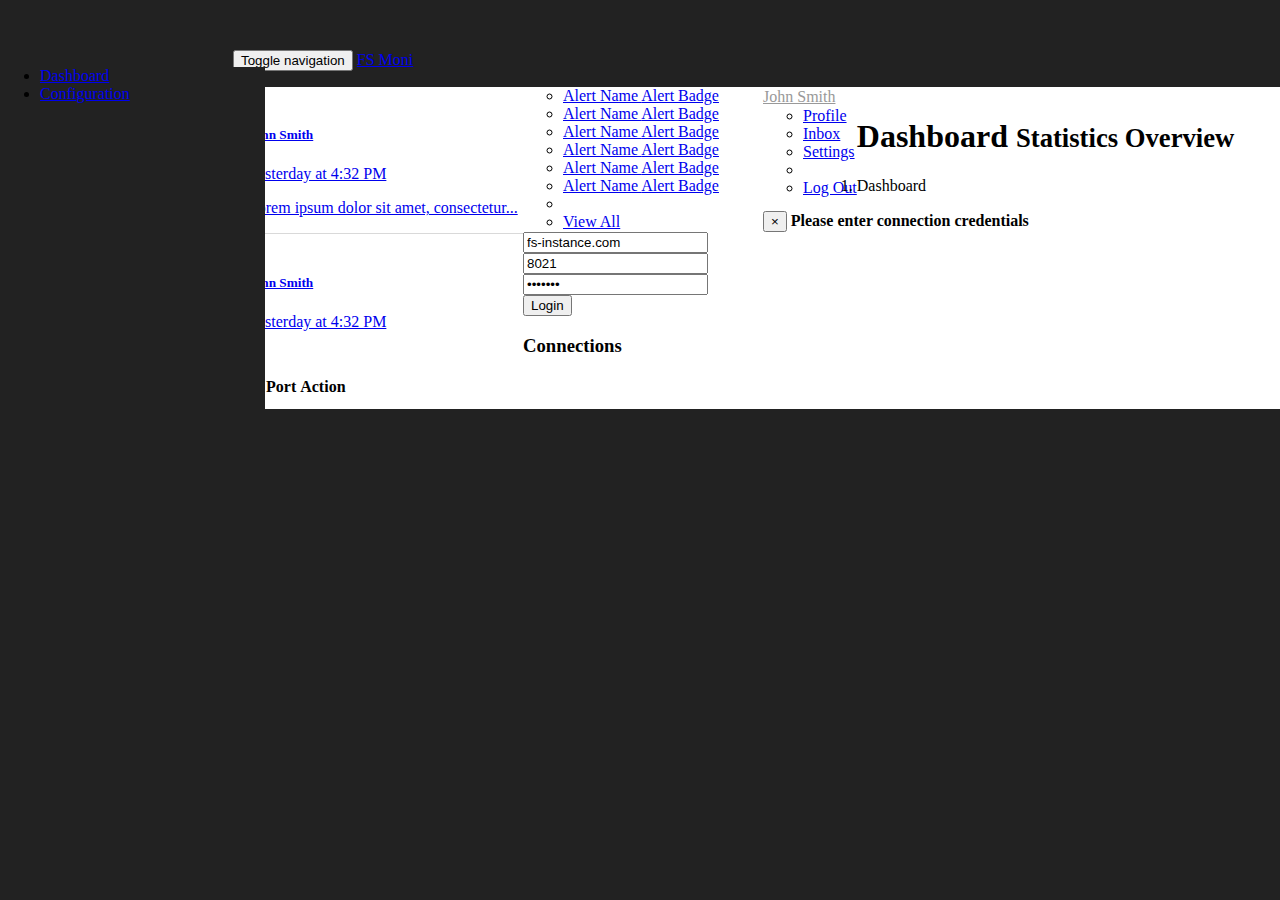
==== src/main/webapp/configuration.html @ fc087e5a "added popover" ====
<!DOCTYPE html>
<html lang="en">

<head>

    <meta charset="utf-8">
    <meta http-equiv="X-UA-Compatible" content="IE=edge">
    <meta name="viewport" content="width=device-width, initial-scale=1">
    <meta name="description" content="">
    <meta name="author" content="">

    <title>SB Admin - Bootstrap Admin Template</title>

    <!-- Bootstrap Core CSS -->
    <link href="css/bootstrap.min.css" rel="stylesheet">

    <!-- Custom CSS -->
    <link href="css/sb-admin.css" rel="stylesheet">



    <!-- Custom Fonts -->
    <link href="font-awesome/css/font-awesome.min.css" rel="stylesheet" type="text/css">

    <!-- HTML5 Shim and Respond.js IE8 support of HTML5 elements and media queries -->
    <!-- WARNING: Respond.js doesn't work if you view the page via file:// -->
    <!--[if lt IE 9]>
    <script src="https://oss.maxcdn.com/libs/html5shiv/3.7.0/html5shiv.js"></script>
    <script src="https://oss.maxcdn.com/libs/respond.js/1.4.2/respond.min.js"></script>
    <![endif]-->

</head>

<body>

<div id="wrapper">

    <!-- Navigation -->
    <nav class="navbar navbar-inverse navbar-fixed-top" role="navigation">
        <!-- Brand and toggle get grouped for better mobile display -->
        <div class="navbar-header">
            <button type="button" class="navbar-toggle" data-toggle="collapse" data-target=".navbar-ex1-collapse">
                <span class="sr-only">Toggle navigation</span>
                <span class="icon-bar"></span>
                <span class="icon-bar"></span>
                <span class="icon-bar"></span>
            </button>
            <a class="navbar-brand" href="index.html">FS Moni</a>
        </div>
        <!-- Top Menu Items -->
        <ul class="nav navbar-right top-nav">
            <li class="dropdown">
                <a href="#" class="dropdown-toggle" data-toggle="dropdown"><i class="fa fa-envelope"></i> <b class="caret"></b></a>
                <ul class="dropdown-menu message-dropdown">
                    <li class="message-preview">
                        <a href="#">
                            <div class="media">
            <span class="pull-left">
              <img class="media-object" src="http://placehold.it/50x50" alt="">
              </span>
                                <div class="media-body">
                                    <h5 class="media-heading"><strong>John Smith</strong>
                                    </h5>
                                    <p class="small text-muted"><i class="fa fa-clock-o"></i> Yesterday at 4:32 PM</p>
                                    <p>Lorem ipsum dolor sit amet, consectetur...</p>
                                </div>
                            </div>
                        </a>
                    </li>
                    <li class="message-preview">
                        <a href="#">
                            <div class="media">
              <span class="pull-left">
                <img class="media-object" src="http://placehold.it/50x50" alt="">
                </span>
                                <div class="media-body">
                                    <h5 class="media-heading"><strong>John Smith</strong>
                                    </h5>
                                    <p class="small text-muted"><i class="fa fa-clock-o"></i> Yesterday at 4:32 PM</p>
                                    <p>Lorem ipsum dolor sit amet, consectetur...</p>
                                </div>
                            </div>
                        </a>
                    </li>
                    <li class="message-preview">
                        <a href="#">
                            <div class="media">
                <span class="pull-left">
                  <img class="media-object" src="http://placehold.it/50x50" alt="">
                  </span>
                                <div class="media-body">
                                    <h5 class="media-heading"><strong>John Smith</strong>
                                    </h5>
                                    <p class="small text-muted"><i class="fa fa-clock-o"></i> Yesterday at 4:32 PM</p>
                                    <p>Lorem ipsum dolor sit amet, consectetur...</p>
                                </div>
                            </div>
                        </a>
                    </li>
                    <li class="message-footer">
                        <a href="#">Read All New Messages</a>
                    </li>
                </ul>
            </li>
            <li class="dropdown">
                <a href="#" class="dropdown-toggle" data-toggle="dropdown"><i class="fa fa-bell"></i> <b class="caret"></b></a>
                <ul class="dropdown-menu alert-dropdown">
                    <li>
                        <a href="#">Alert Name <span class="label label-default">Alert Badge</span></a>
                    </li>
                    <li>
                        <a href="#">Alert Name <span class="label label-primary">Alert Badge</span></a>
                    </li>
                    <li>
                        <a href="#">Alert Name <span class="label label-success">Alert Badge</span></a>
                    </li>
                    <li>
                        <a href="#">Alert Name <span class="label label-info">Alert Badge</span></a>
                    </li>
                    <li>
                        <a href="#">Alert Name <span class="label label-warning">Alert Badge</span></a>
                    </li>
                    <li>
                        <a href="#">Alert Name <span class="label label-danger">Alert Badge</span></a>
                    </li>
                    <li class="divider"></li>
                    <li>
                        <a href="#">View All</a>
                    </li>
                </ul>
            </li>
            <li class="dropdown">
                <a href="#" class="dropdown-toggle" data-toggle="dropdown"><i class="fa fa-user"></i> John Smith <b class="caret"></b></a>
                <ul class="dropdown-menu">
                    <li>
                        <a href="#"><i class="fa fa-fw fa-user"></i> Profile</a>
                    </li>
                    <li>
                        <a href="#"><i class="fa fa-fw fa-envelope"></i> Inbox</a>
                    </li>
                    <li>
                        <a href="#"><i class="fa fa-fw fa-gear"></i> Settings</a>
                    </li>
                    <li class="divider"></li>
                    <li>
                        <a href="#"><i class="fa fa-fw fa-power-off"></i> Log Out</a>
                    </li>
                </ul>
            </li>
        </ul>
        <!-- Sidebar Menu Items - These collapse to the responsive navigation menu on small screens -->
        <div class="collapse navbar-collapse navbar-ex1-collapse">
            <ul class="nav navbar-nav side-nav">
                <li>
                    <a href="index.html"><i class="fa fa-fw fa-dashboard"></i> Dashboard</a>
                </li>

                 <li class="active">
                    <a href="configuration.html"><i class="fa fa-fw fa-dashboard"></i> Configuration</a>
                </li>
            </ul>
        </div>
        <!-- /.navbar-collapse -->
    </nav>

    <div id="page-wrapper">

        <div class="container-fluid">

            <!-- Page Heading -->
            <div class="row">
                <div class="col-lg-12">
                    <h1 class="page-header">
                        Dashboard <small>Statistics Overview</small>
                    </h1>
                    <ol class="breadcrumb">
                        <li class="active">
                            <i class="fa fa-dashboard"></i> Dashboard
                        </li>
                    </ol>
                </div>
            </div>
            <!-- /.row -->

            <div class="row">
                <div class="col-lg-12">
                    <div id="message" class="alert alert-info alert-dismissable">
                        <button type="button" class="close" data-dismiss="alert" aria-hidden="true">&times;</button>
                        <i id="responseInput" class="fa fa-info-circle"></i>  <strong class="inputRes">Please enter connection credentials</strong></div>
                </div>
            </div>
            <!-- /.row -->



            <div class="row">

                <form class="form-horizontal" id="eslConnForm">
                    <div class="form-group">
                        <!--<label for="inputIPAddress" class="control-label col-xs-2">IP Address</label>-->
                        <div class="col-xs-10">
                            <input type="string" class="form-control" id="eslIPAddress" placeholder="IP Address" value="fs-instance.com">
                        </div>
                    </div>
                    <div class="form-group">
                        <!--<label for="inputPort" class="control-label col-xs-2">Port</label>-->
                        <div class="col-xs-10">
                            <input type="number" class="form-control" id="eslPort" placeholder="Port" value="8021">
                        </div>
                    </div>
                    <div class="form-group">
                        <!--<label for="inputPassword" class="control-label col-xs-2">Password</label>-->
                        <div class="col-xs-10">
                            <input type="password" class="form-control" id="eslPassword" placeholder="Password" value="ClueCon">
                        </div>
                    </div>
<!--                    <div class="form-group">
                        <div class="col-xs-offset-2 col-xs-10">
                            <div class="checkbox">
                                <label><input type="checkbox"> Remember me</label>
                            </div>
                        </div>
                    </div>-->
                    <div class="form-group">
                        <div class="col-xs-offset-2 col-xs-10">
                            <button type="submit" class="btn btn-primary">Login</button>
                        </div>
                    </div>

                    <div class="col-lg-12">
                        <div class="panel panel-default">
                            <div class="panel-heading">
                                <h3 class="panel-title"><i class="fa fa-money fa-fw"></i>Connections</h3>
                            </div>
                            <div class="panel-body">
                                <div class="table-responsive">
                                    <table id="table" class="table table-bordered table-hover table-striped">
                                        <thead>
                                        <tr>
                                            <th>IP</th>
                                            <th>Port</th>
                                            <th>Action</th>
                                        </tr>
                                        </thead>
                                        <tbody>

                                        </tbody>
                                    </table>
                                </div>

                            </div>
                        </div>
                    </div>
            </div>
                </form>
            </div>
            </div>
            <!-- /.row -->

        </div>
        <!-- /.container-fluid -->

    </div>
    <!-- /#page-wrapper -->

</div>
<!-- /#wrapper -->

<!-- jQuery -->
<script src="js/jquery-1.9.0.js"></script>
<script src="js/jquery.js"></script>

<!-- Bootstrap Core JavaScript -->
<script src="js/bootstrap.min.js"></script>

<!-- Morris Charts JavaScript -->
<script src="js/plugins/morris/raphael.min.js"></script>


<script src="js/jquery.atmosphere.js"></script>
<script src="js/application.js"></script>
<script src="js/alx-configuration.js"></script>



</body>

</html>
---- src/main/webapp/css/sb-admin.css ----
/*!
 * Start Bootstrap - SB Admin Bootstrap Admin Template (http://startbootstrap.com)
 * Code licensed under the Apache License v2.0.
 * For details, see http://www.apache.org/licenses/LICENSE-2.0.
 */

/* Global Styles */

body {
    margin-top: 100px;
    background-color: #222;
}

@media(min-width:768px) {
    body {
        margin-top: 50px;
    }
}

#wrapper {
    padding-left: 0;
}

#page-wrapper {
    width: 100%;
    padding: 0;
    background-color: #fff;
}

.huge {
    font-size: 50px;
    line-height: normal;
}

@media(min-width:768px) {
    #wrapper {
        padding-left: 225px;
    }

    #page-wrapper {
        padding: 10px;
    }
}

/* Top Navigation */

.top-nav {
    padding: 0 15px;
}

.top-nav>li {
    display: inline-block;
    float: left;
}

.top-nav>li>a {
    padding-top: 15px;
    padding-bottom: 15px;
    line-height: 20px;
    color: #999;
}

.top-nav>li>a:hover,
.top-nav>li>a:focus,
.top-nav>.open>a,
.top-nav>.open>a:hover,
.top-nav>.open>a:focus {
    color: #fff;
    background-color: #000;
}

.top-nav>.open>.dropdown-menu {
    float: left;
    position: absolute;
    margin-top: 0;
    border: 1px solid rgba(0,0,0,.15);
    border-top-left-radius: 0;
    border-top-right-radius: 0;
    background-color: #fff;
    -webkit-box-shadow: 0 6px 12px rgba(0,0,0,.175);
    box-shadow: 0 6px 12px rgba(0,0,0,.175);
}

.top-nav>.open>.dropdown-menu>li>a {
    white-space: normal;
}

ul.message-dropdown {
    padding: 0;
    max-height: 250px;
    overflow-x: hidden;
    overflow-y: auto;
}

li.message-preview {
    width: 275px;
    border-bottom: 1px solid rgba(0,0,0,.15);
}

li.message-preview>a {
    padding-top: 15px;
    padding-bottom: 15px;
}

li.message-footer {
    margin: 5px 0;
}

.footer {
color: #fff}

ul.alert-dropdown {
    width: 200px;
}

/* Side Navigation */

@media(min-width:768px) {
    .side-nav {
        position: fixed;
        top: 51px;
        left: 225px;
        width: 225px;
        margin-left: -225px;
        border: none;
        border-radius: 0;
        overflow-y: auto;
        background-color: #222;
        bottom: 0;
        overflow-x: hidden;
        padding-bottom: 40px;
    }

    .side-nav>li>a {
        width: 225px;
    }

    .side-nav li a:hover,
    .side-nav li a:focus {
        outline: none;
        background-color: #000 !important;
    }
}

.side-nav>li>ul {
    padding: 0;
}

.side-nav>li>ul>li>a {
    display: block;
    padding: 10px 15px 10px 38px;
    text-decoration: none;
    color: #999;
}

.side-nav>li>ul>li>a:hover {
    color: #fff;
}

/* Flot Chart Containers */

.flot-chart {
    display: block;
    height: 400px;
}

.flot-chart-content {
    width: 100%;
    height: 100%;
}

/* Custom Colored Panels */

.huge {
    font-size: 40px;
}

.panel-green {
    border-color: #5cb85c;
}

.panel-green > .panel-heading {
    border-color: #5cb85c;
    color: #fff;
    background-color: #5cb85c;
}

.panel-green > a {
    color: #5cb85c;
}

.panel-green > a:hover {
    color: #3d8b3d;
}

.panel-red {
    border-color: #d9534f;
}

.panel-red > .panel-heading {
    border-color: #d9534f;
    color: #fff;
    background-color: #d9534f;
}

.panel-red > a {
    color: #d9534f;
}

.panel-red > a:hover {
    color: #b52b27;
}

.panel-yellow {
    border-color: #f0ad4e;
}

.panel-yellow > .panel-heading {
    border-color: #f0ad4e;
    color: #fff;
    background-color: #f0ad4e;
}

.panel-yellow > a {
    color: #f0ad4e;
}

.panel-yellow > a:hover {
    color: #df8a13;
}


.panel-purple {
    border-color: #FF66CC;
}

.panel-purple > .panel-heading {
    border-color: #FF66CC;
    color: #fff;
    background-color: #FF66CC;
}

.panel-purple > a {
    color: #FF66CC;
}

.panel-purple > a:hover {
    color: #CC52A3;
}
.login-wrapper { 
  width: 300px; 
  position: absolute; 
  left: 50%; 
  top: 50%; 
  width: 300px; 
  margin-left: -150px; 
  margin-top: -150px; 
}
.login-wrapper .checkbox, .login-wrapper .radio { 
  margin: 7px 0; 
}

.login-wrapper .thumb { 
  width: 150px; 
  margin: 0 auto; 
}
.login-wrapper .thumb img, 
.login-wrapper .thumb-options { 
  border-radius: 50%; 
  -webkit-border-radius: 50%; 
  -moz-border-radius: 50%; 
}
.login-wrapper .thumbnail h6 { 
  margin-bottom: 20px; 
}

#loginForm {

}

.ghost-btn {
  
	background-color: transparent;
}

.btn-white {
	color: rgba(255, 255, 255, 0.9);
	border-color: rgba(0, 0, 0, 0.1);
	 border: 2px solid ;
	 border-radius:5px;
}
.btn-white:hover,
.btn-white:active {
  border: 2px solid;
  border-color: rgba(0, 0, 0, 0.2);	
  background-color: transparent;
  color: rgba(255, 255, 255, 0.1);
  border-radius:5px;
}



.btn-blue {
	color: #4682B4;
	border-color: #4682B4;
}
.btn-blue:hover {
  background: #4682B4;
  color: #fff;
  border-color: #4682B4;		
}
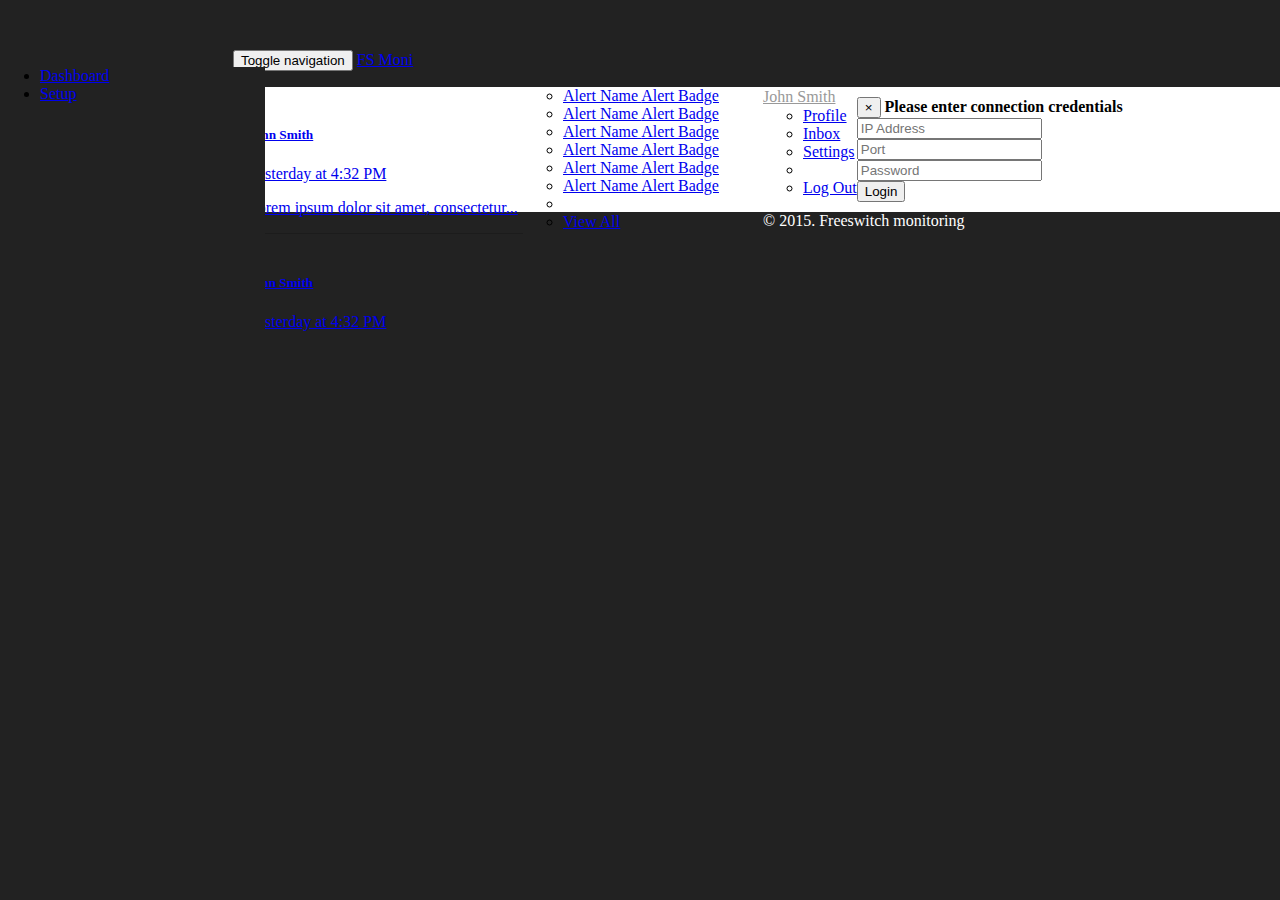
==== commit 02768c58: "login support added to all api calls except the WS" ====
--- a/src/main/webapp/configuration.html
+++ b/src/main/webapp/configuration.html
@@ -21,14 +21,55 @@
 
     <!-- Custom Fonts -->
     <link href="font-awesome/css/font-awesome.min.css" rel="stylesheet" type="text/css">
-
+<!--datatable-->
+	<link href="https://cdn.datatables.net/1.10.9/css/jquery.dataTables.min.css" rel="stylesheet" >
+	
+	 <link href="https://code.jquery.com/ui/1.11.3/themes/smoothness/jquery-ui.css" rel="stylesheet" type="text/css">
+	
     <!-- HTML5 Shim and Respond.js IE8 support of HTML5 elements and media queries -->
     <!-- WARNING: Respond.js doesn't work if you view the page via file:// -->
     <!--[if lt IE 9]>
     <script src="https://oss.maxcdn.com/libs/html5shiv/3.7.0/html5shiv.js"></script>
     <script src="https://oss.maxcdn.com/libs/respond.js/1.4.2/respond.min.js"></script>
     <![endif]-->
-
+ <style type="text/css">
+     
+	    
+	#page-wrapper { 
+            background-image: url(images/background.jpg); 
+			/* Set rules to fill background */
+			
+             /* Background image is centered vertically and horizontally at all times */
+  background-position: center center !important;
+  
+  /* Background image doesn't tile */
+  background-repeat: no-repeat !important;
+  
+  /* Background image is fixed in the viewport so that it doesn't move when 
+     the content's height is greater than the image's height */
+  background-attachment: fixed !important;
+  
+  /* This is what makes the background image rescale based
+     on the container's size */
+  background-size: cover !important;
+  
+        }
+        @media only screen and (max-width: 320px) {
+            #page-wrapper { 
+                background-image: url(images/background.jpg); 
+                 background-size: cover !important;
+            }
+        }
+
+         @media only screen and (max-width: 720px) {
+            #page-wrapper { 
+                background-image: url(images/background.jpg); 
+                 background-size: cover !important;
+            }
+        }
+	
+      
+    </style>
 </head>
 
 <body>
@@ -45,7 +86,7 @@
                 <span class="icon-bar"></span>
                 <span class="icon-bar"></span>
             </button>
-            <a class="navbar-brand" href="index.html">FS Moni</a>
+            <a class="navbar-brand" href="dashboard.html">FS Moni</a>
         </div>
         <!-- Top Menu Items -->
         <ul class="nav navbar-right top-nav">
@@ -152,11 +193,11 @@
         <div class="collapse navbar-collapse navbar-ex1-collapse">
             <ul class="nav navbar-nav side-nav">
                 <li>
-                    <a href="index.html"><i class="fa fa-fw fa-dashboard"></i> Dashboard</a>
+                    <a href="dashboard.html"><i class="fa fa-fw fa-dashboard"></i> Dashboard</a>
                 </li>
 
                  <li class="active">
-                    <a href="configuration.html"><i class="fa fa-fw fa-dashboard"></i> Configuration</a>
+                    <a href="configuration.html"><i class="fa fa-fw fa-edit"></i> Setup</a>
                 </li>
             </ul>
         </div>
@@ -167,74 +208,52 @@
 
         <div class="container-fluid">
 
-            <!-- Page Heading -->
-            <div class="row">
-                <div class="col-lg-12">
-                    <h1 class="page-header">
-                        Dashboard <small>Statistics Overview</small>
-                    </h1>
-                    <ol class="breadcrumb">
-                        <li class="active">
-                            <i class="fa fa-dashboard"></i> Dashboard
-                        </li>
-                    </ol>
-                </div>
-            </div>
-            <!-- /.row -->
-
-            <div class="row">
-                <div class="col-lg-12">
-                    <div id="message" class="alert alert-info alert-dismissable">
+            
+                <!-- Main jumbotron for a primary marketing message or call to action -->
+                <div class="jumbotron">
+				  <div class="row">
+					<div class="col-lg-12">
+						<div id="message" class="alert alert-info alert-dismissable">
                         <button type="button" class="close" data-dismiss="alert" aria-hidden="true">&times;</button>
                         <i id="responseInput" class="fa fa-info-circle"></i>  <strong class="inputRes">Please enter connection credentials</strong></div>
-                </div>
-            </div>
-            <!-- /.row -->
-
-
-
-            <div class="row">
-
-                <form class="form-horizontal" id="eslConnForm">
-                    <div class="form-group">
-                        <!--<label for="inputIPAddress" class="control-label col-xs-2">IP Address</label>-->
-                        <div class="col-xs-10">
-                            <input type="string" class="form-control" id="eslIPAddress" placeholder="IP Address" value="fs-instance.com">
+					</div>
+				  </div>
+			       
+				  <form role="form">
+				 <div class="row">
+                    <div class="col-lg-4 text-center">
+                         <div class="panel panel-default">
+                                <input type="text" class="form-control" id="eslIPAddress" placeholder="IP Address">
+						 </div>   
+                        
+                    </div>
+                    <div class="col-lg-4 text-center">
+                        <div class="panel panel-default">
+                              <input type="number" class="form-control" id="eslPort" placeholder="Port">
+                           
                         </div>
                     </div>
-                    <div class="form-group">
-                        <!--<label for="inputPort" class="control-label col-xs-2">Port</label>-->
-                        <div class="col-xs-10">
-                            <input type="number" class="form-control" id="eslPort" placeholder="Port" value="8021">
+                    <div class="col-lg-4 text-center">
+                        <div class="panel panel-default">
+                           <input type="password" class="form-control" id="eslPassword" placeholder="Password">
+                         
                         </div>
                     </div>
-                    <div class="form-group">
-                        <!--<label for="inputPassword" class="control-label col-xs-2">Password</label>-->
-                        <div class="col-xs-10">
-                            <input type="password" class="form-control" id="eslPassword" placeholder="Password" value="ClueCon">
+                </div>
+				 <div class="form-group">
+                        <div class="pull-right">
+                            <button type="button"  id="eslConnForm" class="btn btn-primary">Login</button>
                         </div>
                     </div>
-<!--                    <div class="form-group">
-                        <div class="col-xs-offset-2 col-xs-10">
-                            <div class="checkbox">
-                                <label><input type="checkbox"> Remember me</label>
+					
+					
+					   <div id="tableRow"class="row" style="display:none">
+							<div class="panel-heading">
+                                <h3 class="panel-title"><i class="fa fa-retweet"></i> Connections</h3>
                             </div>
-                        </div>
-                    </div>-->
-                    <div class="form-group">
-                        <div class="col-xs-offset-2 col-xs-10">
-                            <button type="submit" class="btn btn-primary">Login</button>
-                        </div>
-                    </div>
-
-                    <div class="col-lg-12">
-                        <div class="panel panel-default">
-                            <div class="panel-heading">
-                                <h3 class="panel-title"><i class="fa fa-money fa-fw"></i>Connections</h3>
-                            </div>
-                            <div class="panel-body">
-                                <div class="table-responsive">
-                                    <table id="table" class="table table-bordered table-hover table-striped">
+							<div class="col-lg-12 text-center">
+							<div id="tablePanel">
+                                    <table id="table" class="table table-striped display compact" >
                                         <thead>
                                         <tr>
                                             <th>IP</th>
@@ -247,16 +266,27 @@
                                         </tbody>
                                     </table>
                                 </div>
-
-                            </div>
+							</div>
+							
                         </div>
-                    </div>
-            </div>
+				</form>
+                   
+                </div>
+
+            
+            <!-- /.row -->
+
+
                 </form>
             </div>
             </div>
             <!-- /.row -->
-
+		 <!-- Footer -->
+    <div id="loginFooter" class="loginFooter footer clearfix ">
+        <div class="pull-left">&copy; 2015. Freeswitch monitoring</div>
+
+    </div>
+    <!-- /footer -->
         </div>
         <!-- /.container-fluid -->
 
@@ -266,19 +296,22 @@
 </div>
 <!-- /#wrapper -->
 
-<!-- jQuery -->
-<script src="js/jquery-1.9.0.js"></script>
-<script src="js/jquery.js"></script>
-
-<!-- Bootstrap Core JavaScript -->
+ <!-- jQuery -->
+ <script src="js/jquery-1.9.0.js"></script>
+
+    <script src="js/jquery.js"></script>
+	<!-- Bootstrap Core JavaScript -->
 <script src="js/bootstrap.min.js"></script>
 
-<!-- Morris Charts JavaScript -->
-<script src="js/plugins/morris/raphael.min.js"></script>
+<script src="http://code.jquery.com/ui/1.11.1/jquery-ui.min.js"></script>
 
 
 <script src="js/jquery.atmosphere.js"></script>
-<script src="js/application.js"></script>
+
+
+<!--datatble-->
+
+<script src="https://cdn.datatables.net/1.10.9/js/jquery.dataTables.min.js"></script>
 <script src="js/alx-configuration.js"></script>
 
 
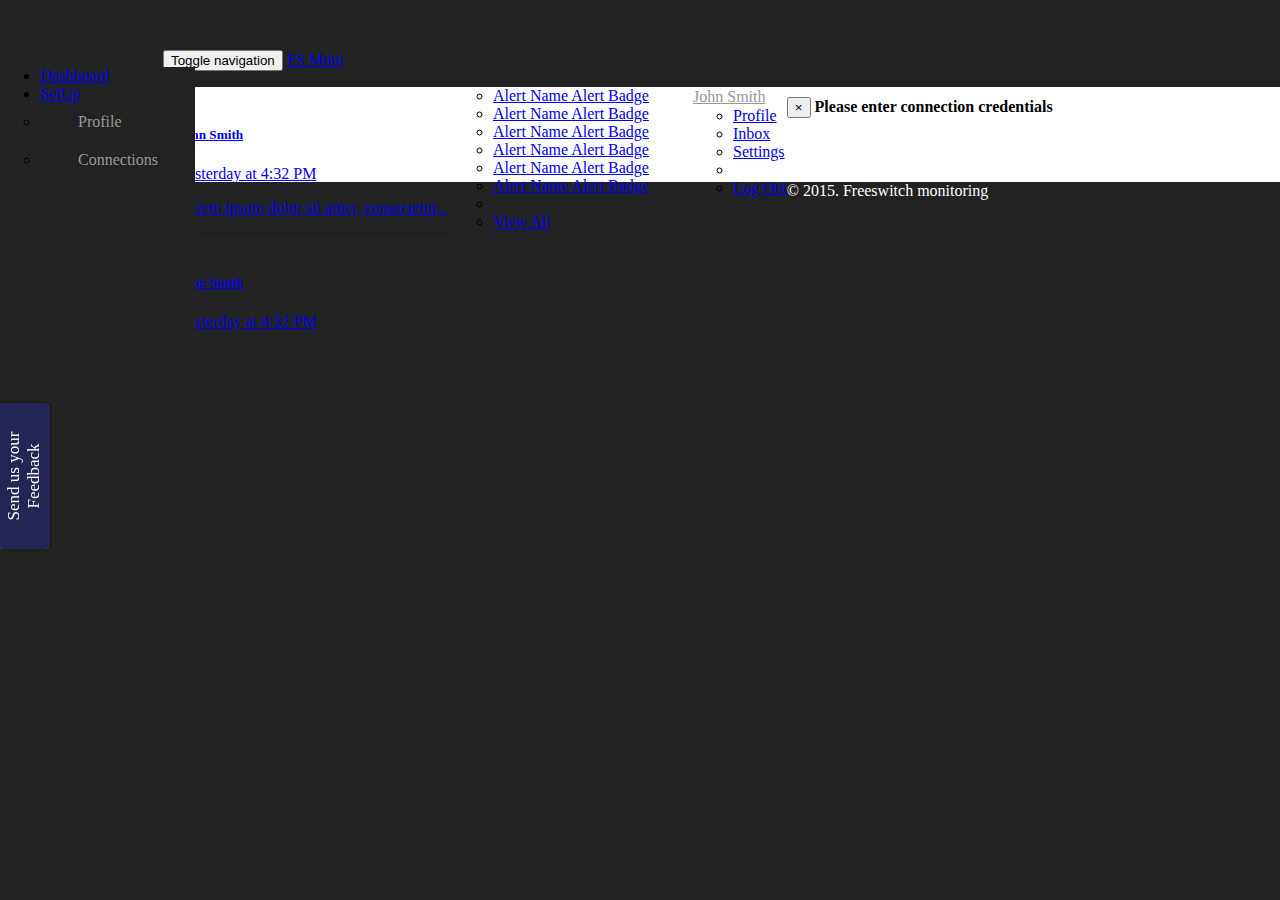
==== commit 64427d9a: "add feedback button" ====
--- a/src/main/webapp/configuration.html
+++ b/src/main/webapp/configuration.html
@@ -9,7 +9,7 @@
     <meta name="description" content="">
     <meta name="author" content="">
 
-    <title>SB Admin - Bootstrap Admin Template</title>
+   <title>Freeswitch Monitoring Platform</title>
 
     <!-- Bootstrap Core CSS -->
     <link href="css/bootstrap.min.css" rel="stylesheet">
@@ -25,13 +25,28 @@
 	<link href="https://cdn.datatables.net/1.10.9/css/jquery.dataTables.min.css" rel="stylesheet" >
 	
 	 <link href="https://code.jquery.com/ui/1.11.3/themes/smoothness/jquery-ui.css" rel="stylesheet" type="text/css">
-	
+	 
+	 <!-- jQuery UI styles for uploading-->
+<link rel="stylesheet" href="https://ajax.googleapis.com/ajax/libs/jqueryui/1.11.1/themes/dark-hive/jquery-ui.css" id="theme">
+
+<!-- CSS to style the file input field as button and adjust the Bootstrap progress bars -->
+<!-- CSS to style the file input field as button and adjust the Bootstrap progress bars -->
+<link rel="stylesheet" href="css/upload/jquery.fileupload.css">
+<!--end uplaoding styles -->	
     <!-- HTML5 Shim and Respond.js IE8 support of HTML5 elements and media queries -->
     <!-- WARNING: Respond.js doesn't work if you view the page via file:// -->
     <!--[if lt IE 9]>
     <script src="https://oss.maxcdn.com/libs/html5shiv/3.7.0/html5shiv.js"></script>
     <script src="https://oss.maxcdn.com/libs/respond.js/1.4.2/respond.min.js"></script>
     <![endif]-->
+
+<link rel="shortcut icon" href="images/favicon.ico" type="image/x-icon">
+	<link rel="icon" href="images/favicon.ico" type="image/x-icon">	
+	
+<!--growl -->
+	<link rel="stylesheet" type="text/css" href="css/growl/jquery.gritter.css" />
+	<!--initialise values -->
+ <script src="js/init.js"></script>
  <style type="text/css">
      
 	    
@@ -78,6 +93,9 @@
 
     <!-- Navigation -->
     <nav class="navbar navbar-inverse navbar-fixed-top" role="navigation">
+        <div class="feedback">
+                <a href="mailto:p_alx@hotmail.com">Send us your Feedback</a>
+        </div>
         <!-- Brand and toggle get grouped for better mobile display -->
         <div class="navbar-header">
             <button type="button" class="navbar-toggle" data-toggle="collapse" data-target=".navbar-ex1-collapse">
@@ -196,9 +214,17 @@
                     <a href="dashboard.html"><i class="fa fa-fw fa-dashboard"></i> Dashboard</a>
                 </li>
 
-                 <li class="active">
-                    <a href="configuration.html"><i class="fa fa-fw fa-edit"></i> Setup</a>
-                </li>
+                  <li>
+                        <a href="javascript:;" data-toggle="collapse" data-target="#demo"><i class="fa fa-fw fa-wrench"></i> SetUp<i class="fa fa-fw fa-caret-down"></i></a>
+                        <ul id="demo" class="collapse">
+                            <li>
+                                <a href="setupProfile.html"><i class="fa fa-fw fa-edit"></i> Profile</a>
+                            </li>
+                            <li class="active">
+                               <a href="configuration.html"><i class="fa fa-fw fa-retweet"></i> Connections</a>
+                            </li>
+                        </ul>
+                    </li>
             </ul>
         </div>
         <!-- /.navbar-collapse -->
@@ -207,53 +233,57 @@
     <div id="page-wrapper">
 
         <div class="container-fluid">
-
+			
             
                 <!-- Main jumbotron for a primary marketing message or call to action -->
                 <div class="jumbotron">
 				  <div class="row">
-					<div class="col-lg-12">
+				  <div class="col-lg-12">
 						<div id="message" class="alert alert-info alert-dismissable">
                         <button type="button" class="close" data-dismiss="alert" aria-hidden="true">&times;</button>
                         <i id="responseInput" class="fa fa-info-circle"></i>  <strong class="inputRes">Please enter connection credentials</strong></div>
-					</div>
+					
 				  </div>
+				  <br/>
+						
 			       
-				  <form role="form">
-				 <div class="row">
-                    <div class="col-lg-4 text-center">
-                         <div class="panel panel-default">
-                                <input type="text" class="form-control" id="eslIPAddress" placeholder="IP Address">
+						<form role="form">
+						<div class="row" id="inputCredentials" style="display:none">
+						 <div class="col-lg-4 text-center">
+                         <div class="form-group has-feedback">
+                                <input type="text" class="form-control ghost-btn btn-white" id="eslIPAddress" placeholder="IP Address">
 						 </div>   
                         
-                    </div>
-                    <div class="col-lg-4 text-center">
-                        <div class="panel panel-default">
-                              <input type="number" class="form-control" id="eslPort" placeholder="Port">
+						 </div>
+						 <div class="col-lg-4 text-center">
+                         <div class="form-group has-feedback">
+                              <input type="number" class="form-control ghost-btn btn-white" id="eslPort" placeholder="Port">
                            
-                        </div>
-                    </div>
-                    <div class="col-lg-4 text-center">
-                        <div class="panel panel-default">
-                           <input type="password" class="form-control" id="eslPassword" placeholder="Password">
+                         </div>
+						 </div>
+						 <div class="col-lg-4 text-center">
+                         <div class="form-group has-feedback">
+                           <input type="password" class="form-control ghost-btn btn-white" id="eslPassword" placeholder="Password">
                          
-                        </div>
-                    </div>
-                </div>
-				 <div class="form-group">
-                        <div class="pull-right">
+                         </div>
+						 </div>
+						 
+						 <div class="form-group">
+                         <div class="pull-right">
                             <button type="button"  id="eslConnForm" class="btn btn-primary">Login</button>
-                        </div>
-                    </div>
-					
+                         </div>
+						 </div>
+						</div>
+					</br></br>
 					
 					   <div id="tableRow"class="row" style="display:none">
-							<div class="panel-heading">
-                                <h3 class="panel-title"><i class="fa fa-retweet"></i> Connections</h3>
-                            </div>
+							 <div id="header" class="round">
+								<h3 class="panel-title"><i class="fa fa-retweet"></i> Connections</h3>
+							</div>
+							</br>
 							<div class="col-lg-12 text-center">
 							<div id="tablePanel">
-                                    <table id="table" class="table table-striped display compact" >
+                                    <table id="tableConnections" class="table table-striped display compact" >
                                         <thead>
                                         <tr>
                                             <th>IP</th>
@@ -269,8 +299,8 @@
 							</div>
 							
                         </div>
-				</form>
-                   
+				 </form>
+                  </div>
                 </div>
 
             
@@ -299,7 +329,8 @@
  <!-- jQuery -->
  <script src="js/jquery-1.9.0.js"></script>
 
-    <script src="js/jquery.js"></script>
+  <!--  <script src="js/jquery.js"></script> -->
+ <script src="https://ajax.googleapis.com/ajax/libs/jquery/1.11.3/jquery.min.js"></script>
 	<!-- Bootstrap Core JavaScript -->
 <script src="js/bootstrap.min.js"></script>
 
@@ -314,8 +345,15 @@
 <script src="https://cdn.datatables.net/1.10.9/js/jquery.dataTables.min.js"></script>
 <script src="js/alx-configuration.js"></script>
 
-
-
+<!-- The jQuery UI widget factory, can be omitted if jQuery UI is already included -->
+<script src="js/plugins/upload/vendor/jquery.ui.widget.js"></script>
+<!-- The Iframe Transport is required for browsers without support for XHR file uploads -->
+<script src="js/plugins/upload/jquery.iframe-transport.js"></script>
+<!-- The basic File Upload plugin -->
+<script src="js/plugins/upload/jquery.fileupload.js"></script>
+
+<!--growl -->	
+<script type="text/javascript" src="js/plugins/growl/jquery.gritter.js"></script>
 </body>
 
 </html>
--- a/src/main/webapp/css/sb-admin.css
+++ b/src/main/webapp/css/sb-admin.css
@@ -34,7 +34,7 @@
 
 @media(min-width:768px) {
     #wrapper {
-        padding-left: 225px;
+        padding-left: 155px;
     }
 
     #page-wrapper {
@@ -119,9 +119,9 @@
     .side-nav {
         position: fixed;
         top: 51px;
-        left: 225px;
-        width: 225px;
-        margin-left: -225px;
+        left: 155px;
+        width: 155px;
+        margin-left: -155px;
         border: none;
         border-radius: 0;
         overflow-y: auto;
@@ -132,7 +132,7 @@
     }
 
     .side-nav>li>a {
-        width: 225px;
+        width: 155px;
     }
 
     .side-nav li a:hover,
@@ -278,8 +278,13 @@
 
 }
 
+.has-feedback {
+color: rgba(255, 255, 255, 0.9);
+background-color: transparent !important;
+}
+
 .ghost-btn {
-  
+   color: rgba(255, 255, 255, 0.9);
 	background-color: transparent;
 }
 
@@ -291,10 +296,11 @@
 }
 .btn-white:hover,
 .btn-white:active {
+
   border: 2px solid;
-  border-color: rgba(0, 0, 0, 0.2);	
-  background-color: transparent;
-  color: rgba(255, 255, 255, 0.1);
+  border-color: rgba(255, 255, 255, 0.4);	
+  background-color: rgba(255, 255, 255, 0.2);
+  color: rgba(255, 255, 255, 0.9);
   border-radius:5px;
 }
 
@@ -310,3 +316,214 @@
   border-color: #4682B4;		
 }
 
+.ui-dialog {
+background-color: rgba(255, 255, 255, 0.9) !important;
+padding: 0px !important;
+}
+
+.ui-widget-content {
+background-color: rgba(255, 255, 255, 0.9) !important;
+background: rgba(255, 255, 255, 0.9) !important;
+  
+}
+
+.ui-widget-header {
+background: rgba(0, 0, 0,0.8) !important;
+color: white !important;
+}
+
+.dataTables_length label {
+color: rgba(0, 0, 0, 0.8) !important;
+weight: 400 !important;
+font-size:11px;
+}
+
+.dataTables_filter label {
+color: rgba(0, 0, 0, 0.8) !important;
+weight: 400 !important;
+font-size:11px;
+}
+
+table.dataTable thead th, table.dataTable tfoot th {
+color: rgba(0, 0, 0, 0.8) !important;
+weight: 400 !important;
+font-size:11px;
+
+}
+
+table.dataTable.compact tbody th, table.dataTable.compact tbody td {
+vertical-align:middle;
+text-align:left;
+}
+
+table.dataTable {
+font-size:11px !important;
+ color:black;
+}
+
+.dataTables_wrapper .dataTables_info {
+color: rgba(0, 0, 0, 0.8) !important;
+weight: 400 !important;
+font-size:10px;
+}
+
+.dataTables_wrapper .dataTables_paginate .paginate_button.disabled, .dataTables_wrapper .dataTables_paginate .paginate_button.disabled:hover, .dataTables_wrapper .dataTables_paginate .paginate_button.disabled:active {
+color: rgba(0, 0, 0, 0.8) !important;
+weight: 400 !important;
+font-size:10px;
+}
+
+.dataTables_wrapper .dataTables_paginate .paginate_button{
+padding:0px !important;
+}
+
+.ui-widget input, .ui-widget select, .ui-widget textarea, .ui-widget button {
+color: rgba(0, 0, 0, 0.8);
+border-color: rgba(0, 0, 0, 0.1);
+}
+
+button.ui-button-icon-only {
+background-color: rgba(255, 255, 255, 0.9) !important;
+background: rgba(255, 255, 255, 0.9) !important;
+}
+
+.jumbotron {
+background-color: rgba(255, 255, 255, 0.3) !important;
+background: rgba(255, 255, 255, 0.3) !important;
+}
+
+#tableConnections {
+ border: 2px solid;
+  border-color: rgba(255, 255, 255, 0.9);	
+  background-color: transparent;
+  padding:10px;
+  border-radius:5px;
+  font-size:12px !important;
+}
+
+/*css for changing autofill */
+input:-webkit-autofill,
+input:-webkit-autofill:hover,
+input:-webkit-autofill:focus,
+input:-webkit-autofill:active {
+    transition: background-color 5000s ease-in-out 0s;
+    -webkit-text-fill-color: rgba(255, 255, 255, 0.9) !important;
+	 border-color: rgba(255, 255, 255, 0.9);
+	
+}
+
+.progress {
+background-color: transparent;
+margin-top:5px;
+}
+
+.progress-bar-success, .btn-success {
+background-color:rgba(0,156,216,0.9) ;
+border-color: rgba(0,156,236, 1);
+ }
+ 
+.btn-success:hover,
+.btn-success:active {
+
+  background-color:rgba(0,156,286,0.9) ;
+border-color: rgba(0,156,236, 1);
+}
+ 
+.filenameText {
+
+font-size:12px;
+}
+
+#selectIP {
+background-color:rgba(255, 255, 255, 0.9);
+}
+
+#fUpload {
+padding:15px;
+}
+
+div#header, div#oneConnection{
+ 
+  height: 40px;
+  background: rgba(255, 255, 255, 0.8);
+  margin: 0;
+  padding: 5px;
+  padding:10px;
+  -moz-border-radius-topleft: 5px;
+-webkit-border-top-left-radius: 5px;
+ border-top-left-radius: 5px;
+-moz-border-radius-topright: 5px;
+-webkit-border-top-right-radius: 5px;
+border-top-right-radius: 5px;
+-moz-border-radius-bottomright: 5px;
+-webkit-border-bottom-right-radius: 5px;
+border-bottom-right-radius: 5px;
+-moz-border-radius-bottomleft: 5px;
+-webkit-border-bottom-left-radius: 5px;
+border-bottom-left-radius: 5px;
+
+}
+
+button.dt-button, div.dt-button, a.dt-button {
+padding: 0.2em 0.7em !important;
+color: rgba(0, 0, 0, 0.4) !important;
+	border-color: rgba(0, 0, 0, 0.1) !important;
+	 border: 2px solid !important;
+	 border-radius:5px !important;
+}
+
+.dataTables_processing {
+color: rgba(0, 0, 0, 0.4) !important;
+}
+
+#datatables_buttons_info {
+z-index:10000 !important;
+}
+
+.highcharts-background {
+background-color:rgba(255, 255, 255, 0.9) !important;
+}
+
+.arc-gauge-text { font-size: 25px; font-weight: 100; position: absolute; width: 100%; text-align: center; top: 58px; }
+.arc-gauge-text .small { font-size: 16px; font-weight: 200; color: #666; }
+.aFile {
+font-size: 16px; font-weight: 200; color: rgba(80, 220, 180, 0.8);
+}
+
+.panel-footer {
+background-color:rgba(245,245,245,0.95);
+}
+
+.feedback { 
+  width: 146px !important; 
+  position: fixed !important; 
+  top: 50% !important; 
+  left: -49px !important;
+  z-index: 999 !important;
+  transform: rotate(-90deg);
+  -webkit-transform: rotate(-90deg); 
+  -moz-transform: rotate(-90deg); 
+  -o-transform: rotate(-90deg); 
+  filter: progid:DXImageTransform.Microsoft.BasicImage(rotation=3);
+    -webkit-box-shadow: rgba(255, 255, 255, 0.25) 1px 1px 1px inset, rgba(0, 0, 0, 0.5) 0px 1px 2px;
+    box-shadow: rgba(255, 255, 255, 0.25) 1px 1px 1px inset, rgba(0, 0, 0, 0.5) 0px 1px 2px;
+    border-radius: 4px;
+}
+
+.feedback a { 
+  display: block; 
+  background: rgba(34,37,89,0.9); 
+  /*height: 15px; 
+  width: 72px; */
+  padding: 6px 12px;
+  color: #fff; 
+  font-size: 17px; 
+  text-decoration: none; 
+  text-align: center;
+  border-radius: 5px;
+  
+}
+
+.feedback a:hover { 
+  background: rgba(32,38,100,0.9); 
+}